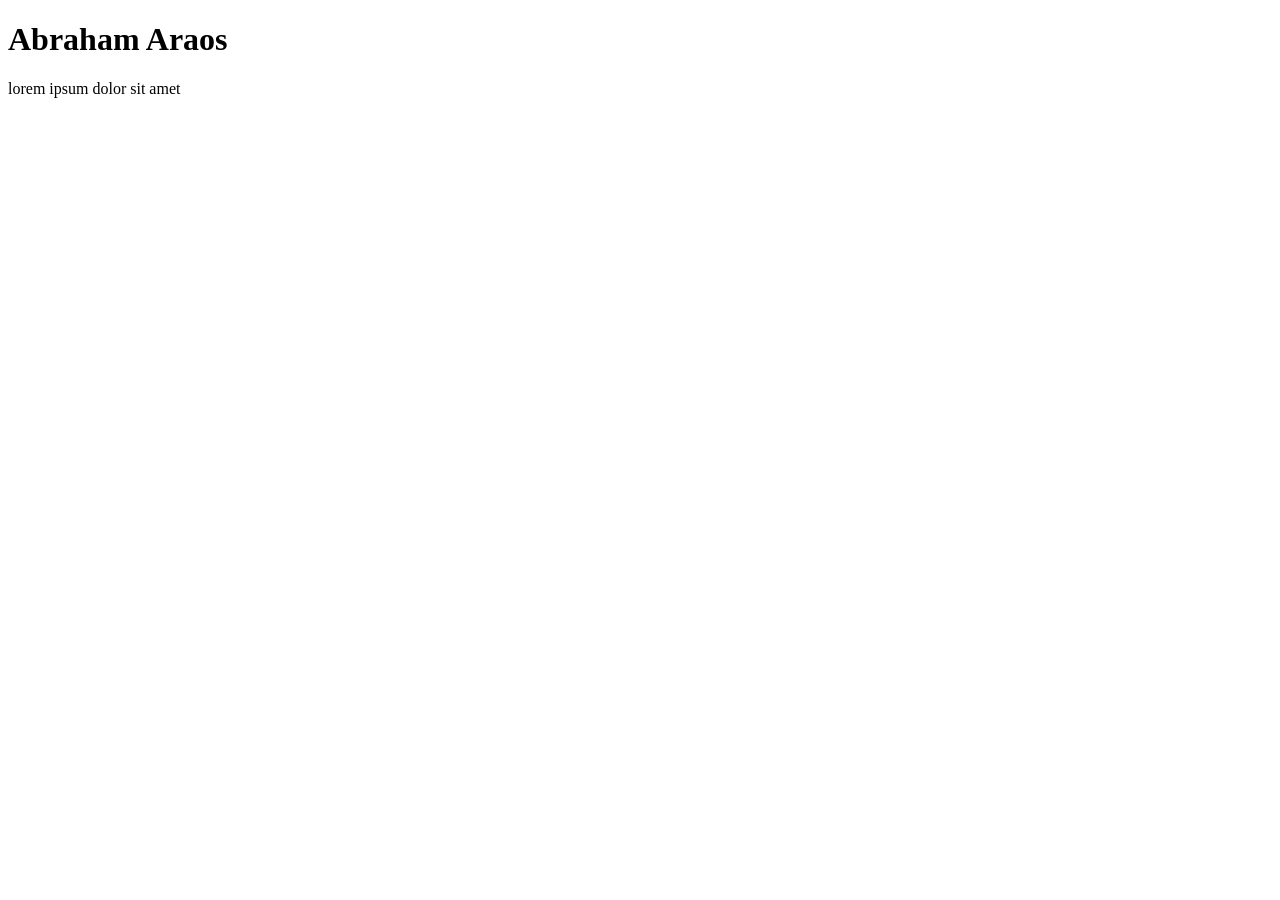
==== index.html @ 5313b0d2 "Skapat index.html" ====
<!DOCTYPE html>
<html lang="en">
<head>
    <meta charset="UTF-8">
    <meta name="viewport" content="width=device-width, initial-scale=1.0">
    <title>Document</title>
</head>
<body>
    <h1>Abraham Araos</h1>
    <p>lorem ipsum dolor sit amet</p>               
</body>
</html>
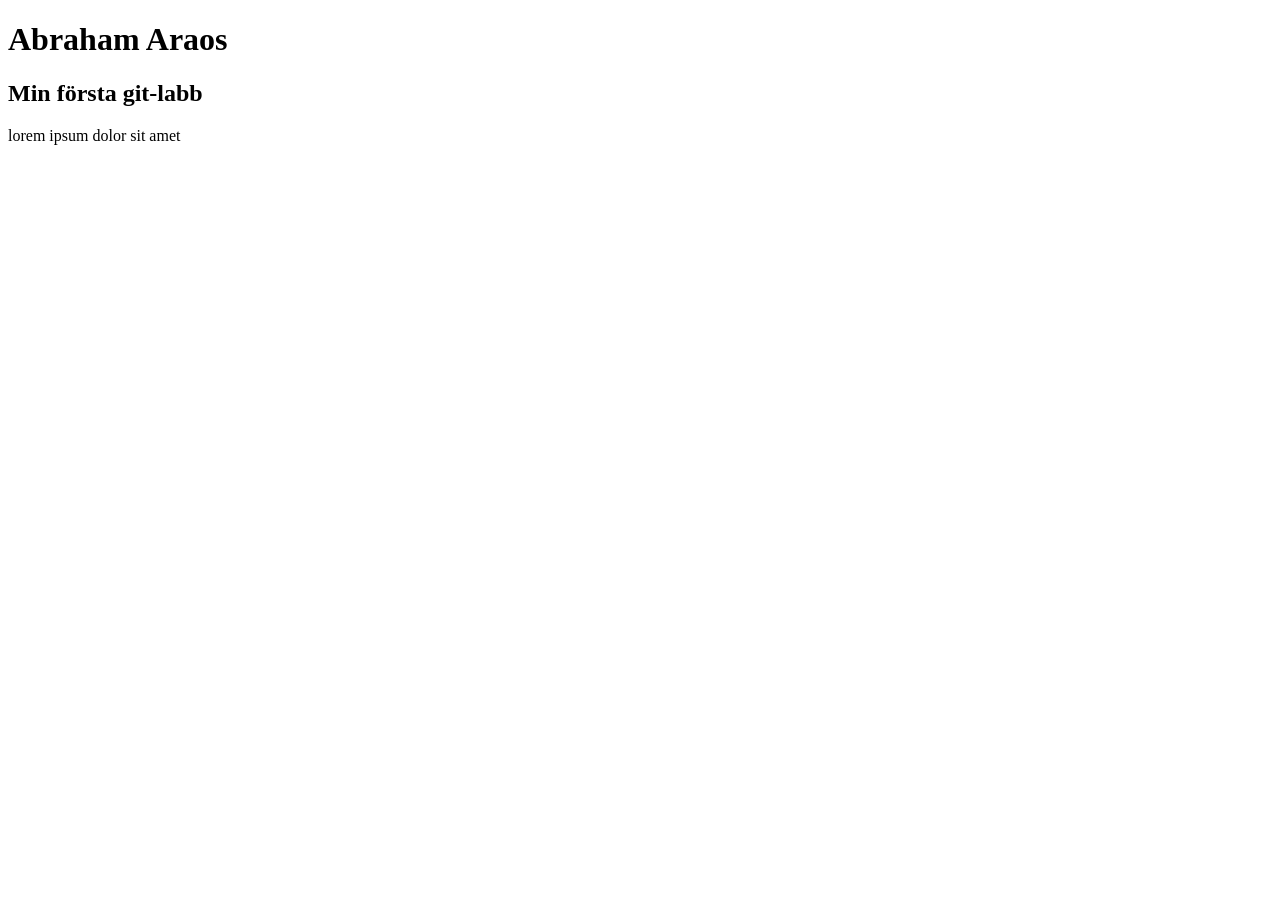
==== commit d400f9fb: "Lagt till h2" ====
--- a/index.html
+++ b/index.html
@@ -7,6 +7,7 @@
 </head>
 <body>
     <h1>Abraham Araos</h1>
+<h2>Min första git-labb</h2>
     <p>lorem ipsum dolor sit amet</p>               
 </body>
-</html>+</html>
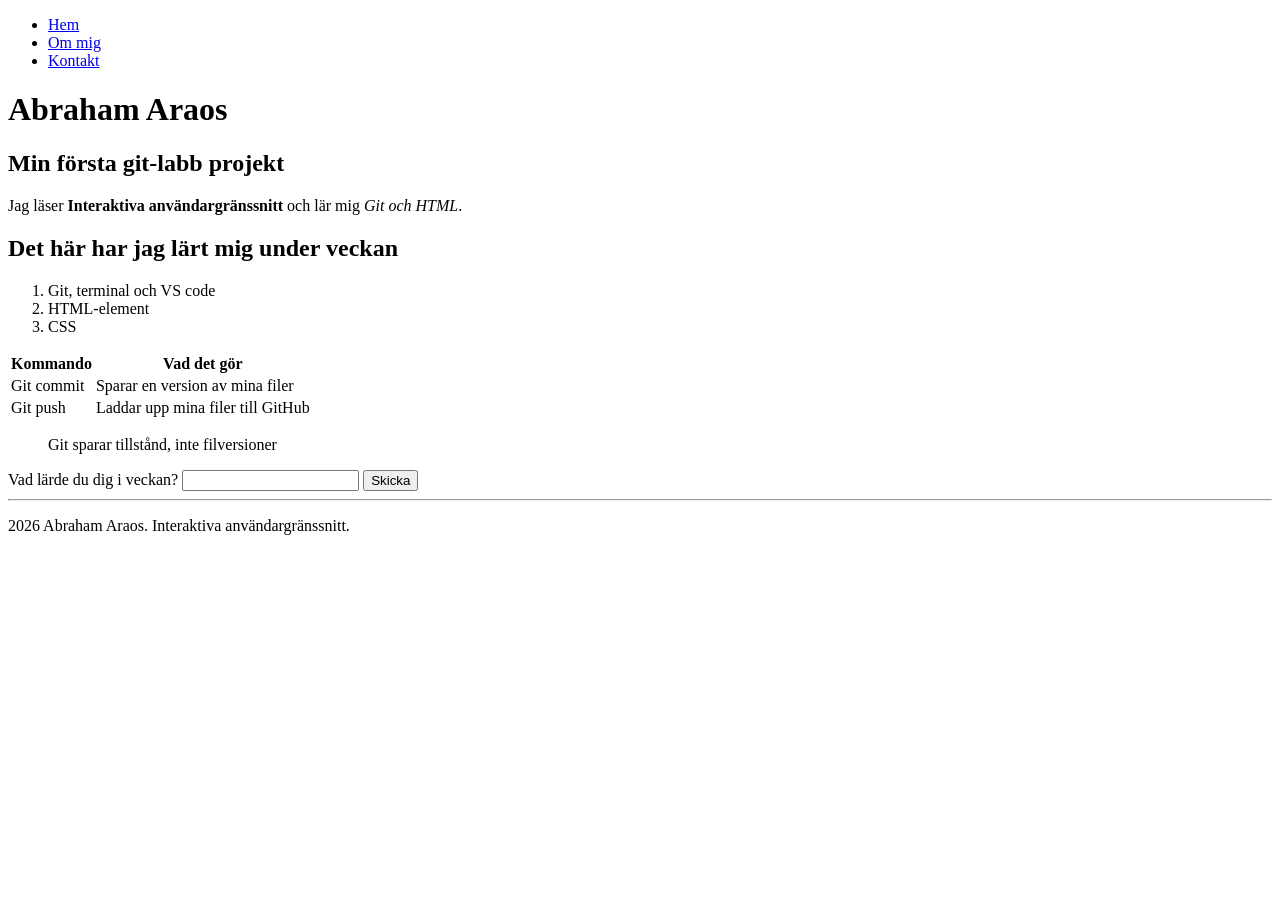
==== commit e753c8e4: "HTML-sida med 24 element" ====
--- a/index.html
+++ b/index.html
@@ -6,8 +6,53 @@
     <title>Document</title>
 </head>
 <body>
+    <header>
+        <nav>
+            <ul>
+                <li><a href="#">Hem</a></li>
+                <li><a href="#">Om mig</a></li>
+                <li><a href="#">Kontakt</a></li>
+            </ul>
+        </nav>
+    </header>
+    <main>
     <h1>Abraham Araos</h1>
-<h2>Min första git-labb</h2>
-    <p>lorem ipsum dolor sit amet</p>               
+<h2>Min första git-labb projekt</h2>
+    <p>Jag läser <strong>Interaktiva användargränssnitt</strong> och lär mig <em> Git och HTML</em>.</p> 
+    <section>
+        <h2>Det här har jag lärt mig under veckan</h2>
+        <ol>
+            <li>Git, terminal och VS code </li>
+            <li>HTML-element</li>
+            <li>CSS</li>
+        </ol>
+    </section>
+    <table>
+        <tr>
+            <th>Kommando</th>
+            <th>Vad det gör</th>
+        </tr>
+        <tr>
+            <td>Git commit</td>
+            <td>Sparar en version av mina filer</td>
+        </tr>
+        <tr>
+            <td>Git push</td>
+            <td>Laddar upp mina filer till GitHub</td>
+        </tr>
+    </table>
+    <blockquote>
+        <p>Git sparar tillstånd, inte filversioner</p>
+    </blockquote>
+    <form>
+    <label>Vad lärde du dig i veckan?</label>
+    <input type="text">
+    <button>Skicka</button>
+</form>
+    </main>
+    <hr>
+    <footer>
+        <p>2026 Abraham Araos. Interaktiva användargränssnitt.</p>
+    </footer>           
 </body>
 </html>
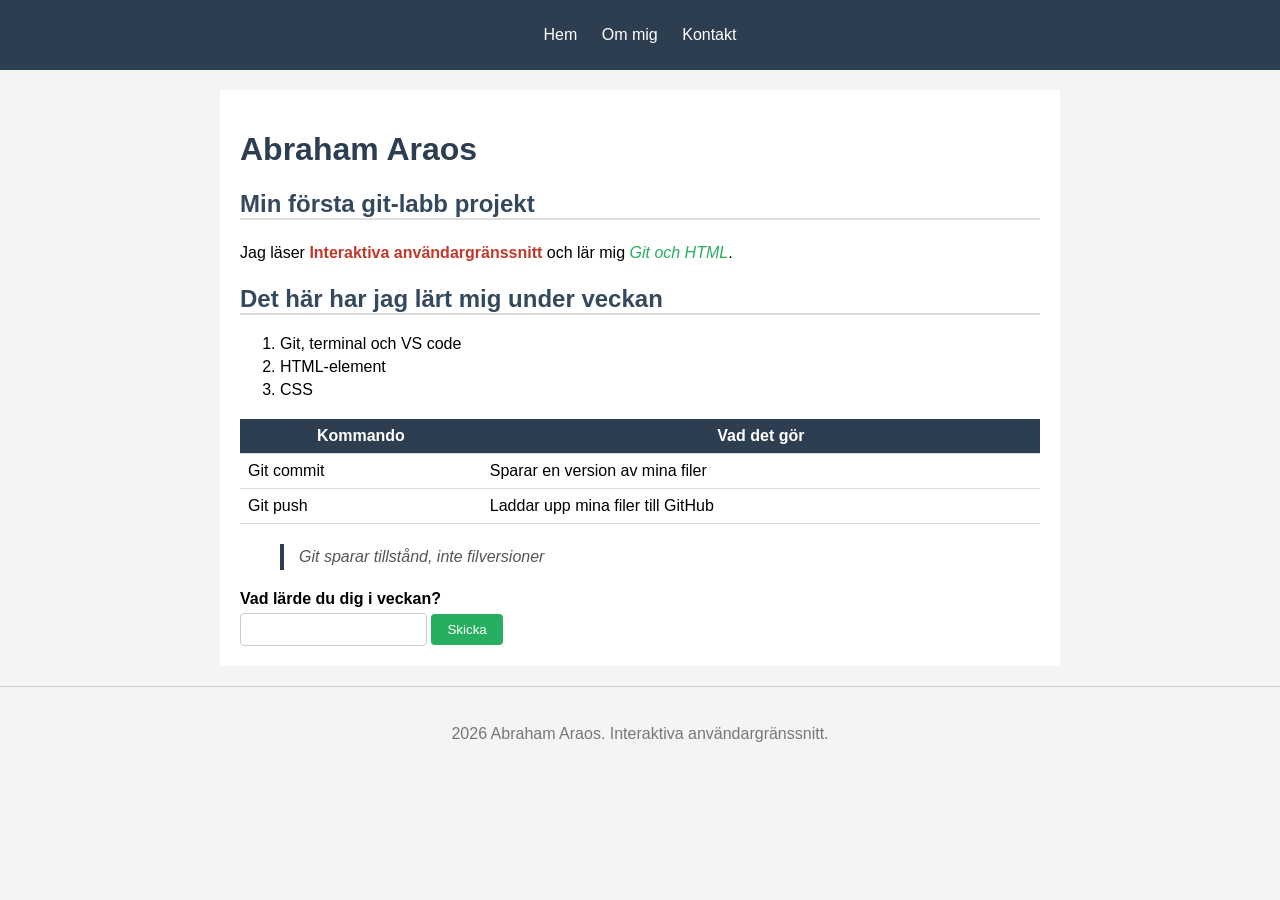
==== commit 05251e74: "HTML-sida med 24 element och CSS med 25 stylade element" ====
--- a/index.html
+++ b/index.html
@@ -4,6 +4,7 @@
     <meta charset="UTF-8">
     <meta name="viewport" content="width=device-width, initial-scale=1.0">
     <title>Document</title>
+    <link rel="stylesheet" href="css/style.css">
 </head>
 <body>
     <header>
--- a/css/style.css
+++ b/css/style.css
@@ -0,0 +1,129 @@
+body {
+    font-family: Arial, sans-serif;
+    background-color: #f4f4f4;
+    margin: 0;
+}
+
+header {
+    background-color: #2c3e50;
+    padding: 10px;
+}
+
+nav {
+    text-align: center;
+}
+
+ul {
+    list-style: none;
+    padding: 0;
+}
+
+li {
+    display: inline;
+    margin: 0 10px;
+}
+
+a {
+    color: white;
+    text-decoration: none;
+}
+
+main {
+    max-width: 800px;
+    margin: 20px auto;
+    background-color: white;
+    padding: 20px;
+}
+
+h1 {
+    color: #2c3e50;
+}
+
+h2 {
+    color: #34495e;
+    border-bottom: 2px solid #ddd;
+}
+
+p {
+    line-height: 1.6;
+}
+
+strong {
+    color: #c0392b;
+}
+
+em {
+    color: #27ae60;
+}
+
+section {
+    margin-top: 20px;
+}
+
+ol li {
+    display: list-item;
+    margin: 5px 0;
+}
+
+blockquote {
+    font-style: italic;
+    border-left: 4px solid #2c3e50;
+    padding-left: 15px;
+    color: #555;
+}
+
+table {
+    border-collapse: collapse;
+    width: 100%;
+    margin: 20px 0;
+}
+
+tr {
+    border-bottom: 1px solid #ddd;
+}
+
+th {
+    background-color: #2c3e50;
+    color: white;
+    padding: 8px;
+}
+
+td {
+    padding: 8px;
+}
+
+form {
+    margin-top: 20px;
+}
+
+label {
+    display: block;
+    font-weight: bold;
+    margin-bottom: 5px;
+}
+
+input {
+    padding: 8px;
+    border: 1px solid #ccc;
+    border-radius: 4px;
+}
+
+button {
+    background-color: #27ae60;
+    color: white;
+    border: none;
+    padding: 8px 16px;
+    border-radius: 4px;
+    cursor: pointer;
+}
+
+hr {
+    border: none;
+    border-top: 1px solid #ccc;
+}
+
+footer {
+    text-align: center;
+    color: #777;
+    padding: 10px;
+}
